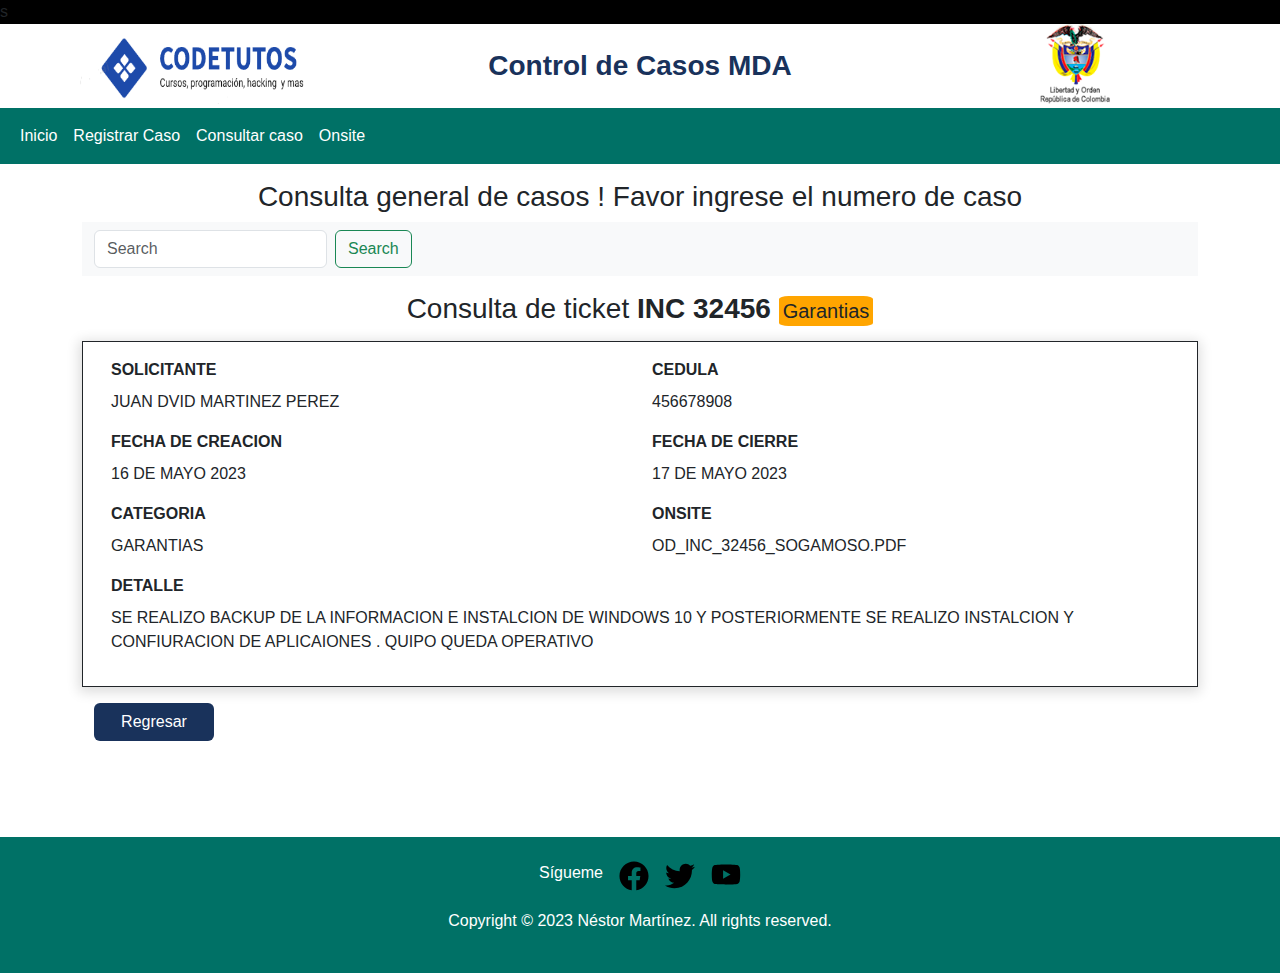
==== consulta.html @ ad8e8bd2 "subiendo proyecto" ====
<head>
    <meta charset="UTF-8">
    <meta name="viewport" content="width=device-width, initial-scale=1.0">
    <title>MDA</title>
    <link rel="shortcut icon" href="img/6771CodeTutos.ico" type="image/x-icon">
    <link rel="stylesheet" href="css/bootstrap.min.css">
    <link rel="stylesheet" href="css/app.css">
    <link rel="stylesheet" href="css/estilosonsite.css">
</head>

<body>
    <!-----------------------------------------------------------------------------------------
                                          INICIO
    --------------------------------------------------------------------------------------------- -->

    <div class="row">
        <div class="col-4 bg-black" height="14px">s</div>
        <div class="col-4 bg-black" height="14px"></div>
        <div class="col-4 bg-black" height="14px"></div>

    </div>
    <!-----------------------------------------------------------------------------------------
                                             ESCUDO
        --------------------------------------------------------------------------------------------- -->
    <div class="row text-center">
        <div class="col-sm-12 col-md-4 d-none d-md-block d-lg-block"><img src="img/CodeTutos.png" alt="" width="250px"
                height="80px"></div>
        <div class="col-sm-12 col-md-4 titulo">Control de Casos MDA</div>
        <div class="col-sm-12 col-md-4 d-sm-inline-block"><img src="img/escudo_colombia.png" alt="" width="78px"
                height="80px">
        </div>
    </div>

    <!-----------------------------------------------------------------------------------------
                                              BARRA DE NAVEGACION
        --------------------------------------------------------------------------------------------- -->

    <nav class="navbar navbar-ligth barracolor navbar-expand-lg ">
        <div class="container-fluid  ">
            <a href="" class="navbar-brand d-md-none">
                <img src="img/CodeTutos.png" alt="" width="150px">
            </a>
            <!-- boton -->
            <button class="navbar-toggler" type="button" data-bs-toggle="collapse" data-bs-target="#menu"
                aria-controls="menu" aria-expanded="false">
                <span class="navbar-toggler-icon"></span>
            </button>

            <div class="collapse navbar-collapse   " id="menu">
                <ul class="navbar-nav d-flex justify-content-evenly ">
                    <li class="nav-item"><a href="index.html" class="nav-link barracolor">Inicio</a></li>
                    <li class="nav-item"><a href="registrar.html" class="nav-link barracolor">Registrar Caso</a></li>
                    <li class="nav-item"><a href="consulta.html" class="nav-link barracolor">Consultar caso</a></li>
                    <li class="nav-item"><a href="onsite.html" class="nav-link barracolor">Onsite</a></li>
                    <!-- <li class="nav-item"><a href="iniciar_sesion.html" class="nav-link barracolor">Iniciar sesion</a> -->
                    </li>

                </ul>
            </div>
        </div>

    </nav>
    <!-----------------------------------------------------------------------------------------
                                              final heaader
        --------------------------------------------------------------------------------------------- -->

    <main class="d-flex flex-column justify-content-center container mb-5">
        <!-----------------------------------------------------------------------------------------
                                              Modulo de busqueda general
        --------------------------------------------------------------------------------------------- -->
        <h3 class="text-center mt-3">Consulta general de casos ! Favor ingrese el numero de caso</h3>
        <nav class="navbar navbar-light bg-light">
            <div class="container-fluid">
                <form class="d-flex">
                    <input class="form-control me-2" type="search" placeholder="Search" aria-label="Search">
                    <button class="btn btn-outline-success" type="submit">Search</button>
                </form>
            </div>
        </nav>




        <main class="d-flex justify-content-center flex-column  m-auto">
            <h3 class="my-3 text-center">Consulta de ticket <span class="span_conultaticket">INC 32456</span>
                <span class="categoria_caso bg- p-1 ">Garantias</span>
            </h3>
            <div class="container">
                <form action="" class="formulario  row border border-dark p-3 mb-3 ">



                    <div class="col-12 col-md-6">
                        <label for="Solicitante" class="form-label fw-bold text-uppercase">Solicitante</label>
                        <P class="text-uppercase">Juan Dvid Martinez Perez</P>
                    </div>
                    <div class="col-12 col-md-6">
                        <label for="Solicitante" class="form-label fw-bold text-uppercase">Cedula</label>
                        <P class="text-uppercase">456678908</P>
                    </div>

                    <div class="col-12 col-md-6">
                        <label for="Solicitante" class="form-label fw-bold text-uppercase">fecha de creacion</label>
                        <P class="text-uppercase">16 de mayo 2023</P>
                    </div>

                    <div class="col-12 col-md-6">
                        <label for="Solicitante" class="form-label fw-bold text-uppercase">fecha de cierre</label>
                        <P class="text-uppercase">17 de mayo 2023</P>
                    </div>



                    <div class="col-12 col-md-6">
                        <label for="Solicitante" class="form-label fw-bold text-uppercase">Categoria</label>
                        <P class="text-uppercase">Garantias</P>
                    </div>

                    <div class="col-12 col-md-6">
                        <label for="Solicitante" class="form-label fw-bold text-uppercase">Onsite</label>
                        <P class="text-uppercase">od_inc_32456_sogamoso.pdf</P>
                    </div>

                    <div class="col-12 col-md-12">
                        <label for="Solicitante" class="form-label fw-bold text-uppercase">detalle</label>
                        <P class="text-uppercase">Se realizo backup de la informacion e instalcion de windows 10 y
                            posteriormente se realizo instalcion y confiuracion de aplicaiones . quipo queda operativo
                        </P>
                    </div>


                    <!-- <input type="submit" value="Agregar" class="btn btn_verde mt-3 col-2" /> -->




                </form>
                <a href="garantias.html" class="btn btn_verde mb-5">Regresar</a>
            </div>
        </main>
        <!-----------------------------------------------------------------------------------------
                                              Modulo de busqueda general
        --------------------------------------------------------------------------------------------- -->








        </div>
    </main>


    <!-----------------------------------------------------------------------------------------
                                           footer
    --------------------------------------------------------------------------------------------- -->

    <!-----------------------------------------------------------------------------------------
                                           footer
    --------------------------------------------------------------------------------------------- -->
    <div class="footer-propidades p-4 barracolor">
        <footer>

            <div class="containercentro">
                <div class="row text-center mb-2">
                    <div class="c-redes d-flex justify-content-center gap-3">
                        <p class="siguenos">Sígueme</p>
                        <a href=""><img class="redes" src="img/facebook.svg" width="30" class="text-center"
                                alt="" /></a>
                        <a href=""><img class="redes" src="img/twitter.svg" width="30" class="text-center" alt="" /></a>
                        <a href=""><img class="redes" src="img/youtube.svg" width="30" class="text-center" alt="" /></a>
                    </div>
                </div>

                <div class="row text-center">
                    <p>Copyright © 2023 Néstor Martínez. All rights reserved.</p>
                </div>
            </div>
        </footer>
    </div>

    <script src="js/app.js"></script>



    <!-----------------------------------------------------------------------------------------
                                           final
    --------------------------------------------------------------------------------------------- -->

    <script src="js/bundle.min.js"></script>

</body>

</html>
---- css/app.css ----
:root{
    --colorletratitulo:#19325B;
    --colorbarra: rgb(0,113,102);
    --colorbtns:#19325B;
}

*{
    margin: 0px;
    padding: 0px;
    box-sizing: border-box;
}
.titulo{
    color: var(--colorletratitulo);
    font-size: 28px;
    line-height: 3;
    font-weight: 700;
}
.barracolor{
    background-color: var(--colorbarra);
    color: white;
   
}

body{
font-family: "Roboto", "Odoo Unicode Support Noto", sans-serif;
}
.btn_verde{
    background-color: var(--colorbtns);
    color: white;
     width: 120px;
  
}
.btn_verdes{
    background-color: var(--colorbtns);
    color: white;
  
}
caption{
    color: var(--colorletratitulo);
    font-size: 22px;
    font-weight: 600;
}
h5{
    color: rgb(25, 119, 4);
}
.span_conultaticket{
    font-weight: 700;
}
.categoria_caso{
    background-color: orange;
    font-size: 20px;
    border-radius: 10%;
}
---- css/estilosonsite.css ----
:root {
    --colorletratitulo: #19325B;
    --colorbarra: rgb(0, 113, 102);
    --colorbtns: #19325B;
    --colorbtnsazul: #2566cf;
    --coloruno: rgb(19, 209, 19);
    --colordos: blue;
    --colorseparador: #0b9795;
}

* {
    margin: 0px;
    padding: 0px;
    box-sizing: border-box;
}

.titulo {
    color: var(--colorletratitulo);
    font-size: 28px;
    line-height: 3;
    font-weight: 700;
}

.barracolor {
    background-color: var(--colorbarra);
    color: white;

}

.barracolorl:hover {
    background-color: var(--colorbarra);
}

body {
    font-family: "Roboto", "Odoo Unicode Support Noto", sans-serif;

}

.btn_verdes {
    background-color: var(--colorbtns);
    color: white;
    padding: 8px 5px;
    border: none;
    border-radius: 5px;


}

.btn_azul {
    background-color: var(--colorbtnsazul);
    color: white;
    width: 120px;
    margin-top: 50px;

}

.btn_verde {
    background-color: var(--colorbtns);
    color: white;
    width: 120px;
}

caption {
    color: var(--colorletratitulo);
    font-size: 22px;
    font-weight: 600;
}

h5 {
    color: rgb(25, 119, 4);
}

.span_conultaticket {
    font-weight: 700;
}

.categoria_caso {
    background-color: orange;
    font-size: 20px;
    border-radius: 10%;
}

.uno1 {
    background-color: var(--coloruno);
    height: 15px;

}

.uno2 {
    background-color: var(--colordos);
    height: 15px;


}

.uno3 {
    background-color: rgb(0, 255, 85);
    height: 15px;

}

.reset {
    all: revert;
    gap: 1px;
    border: 1px solid rgb(0, 102, 255);

}

.fiel {
    border: none;
}



.color {
    border-color: #da1103e5;
    box-shadow: 0 0 0 0.2rem rgba(245, 39, 3, 0.25);
}

.colorborde {
    border-color: #0367dae5;
    box-shadow: 0 0 0 0.2rem rgba(3, 128, 245, 0.25);
}

.colortrue {
    border-color: #35da03e5;
    box-shadow: 0 0 0 0.2rem rgba(180, 245, 3, 0.25);
}

.error {
    color: rgba(231, 15, 15, 0.767);
}

.alerta {
    padding: 3px;
    text-align: center;
    width: 70%;
    text-transform: uppercase;
    color: white;
    margin: 4px auto;

}

.error {
    background-color: red;
}

.exito {
    background-color: green;
}

.separadordiv {
    background-color: var(--colorseparador);
    height: 25px;
    margin-top: 10px;
}

.formulario {
    -webkit-box-shadow: -1px 2px 12px 2.5px rgba(0, 0, 0, 0.14);
    -moz-box-shadow: -1px 2px 12px 2.5px rgba(0, 0, 0, 0.14);
    box-shadow: -1px 2px 12px 2.5px rgba(0, 0, 0, 0.14);

}

#resultado {
    margin-left: -30px;
}

.listaes {
    list-style: none;
    background-color: var(--colorseparador);
    padding: 5px;
    text-align: center;
    margin-top: 4px;
    border-radius: 5px;

}

.listaes:hover {
    cursor: pointer;
    background-color: darkseagreen;
}

.disflex {
    display: flex;
    flex-direction: column;
    justify-content: center;
    align-items: center;

}

.cerrar_barra {
    margin-right: 25px;
}

.lino {
    list-style: none;
}


ul {
    padding: 0px 0px;
    border-radius: 5px;
}

.cerrarul {
    margin-top: 10px;
    right: 0;
    padding: 0px;
    margin-left: 100px;



}

.acerrar {

    right: 0;
    text-align: end;
    padding: 8px 5px;
    border-radius: 5px;
    padding-right: 20px;

}

.licerrar {
    left: 100px;
}




.firmasdiv {
    display: flex;
    justify-content: space-evenly;
    align-items: center;
    /* background-color: yellow; */
    flex-direction: row;
    flex-wrap: wrap;
}

.firmas {
    /* border: 1px solid rgb(0, 119, 255); */

    display: flex;
    flex-direction: column;
    justify-content: center;
    align-items: center;
}

.canvas {
    border: 1px solid rgb(3, 13, 61);
    width: 98%;
    height: 270px;


}

legend {
    font-weight: 900;
}

.limpiarfirma {
    text-decoration: none;
    background-color: #e91046;
    padding: 8px 12px;
    width: 190px;
    border-radius: 5px;
    margin-top: 10px;
    margin-bottom: 10px;
    color: white;
}

@media (max-width: 860px) {

    .btn_verde {
        width: 100px;
        margin-left: 0px;
    }

    .btn_azul {
        width: 100px;
    }

    .cerrar_barra {
        margin-right: 0px;
        margin-left: 10px;
    }

    .cerrarul {
        margin-top: 10px;
        right: 0;
        margin-left: 0px;
    }

    .acerrar {
        text-align: center;

    }


    .firmasdiv {

        flex-direction: column;
        /* background-color: #e91046; */
    }


    .canvas {
        border: 1px solid rgb(3, 13, 61);
        width: 530px;
        height: 270px;


    }
}


@media (max-width: 480px) {

    .firmasdiv {

        flex-direction: column;
        /* background-color: #10e910; */
    }


    .btn_verde {
        width: 270px;

    }

    .btn_azul {

        width: 270px;
    }

    .canvas {
        border: 1px solid rgb(3, 13, 61);
        width: 300px;
        height: 270px;
        /* background-color: #5b3719; */

    }

}
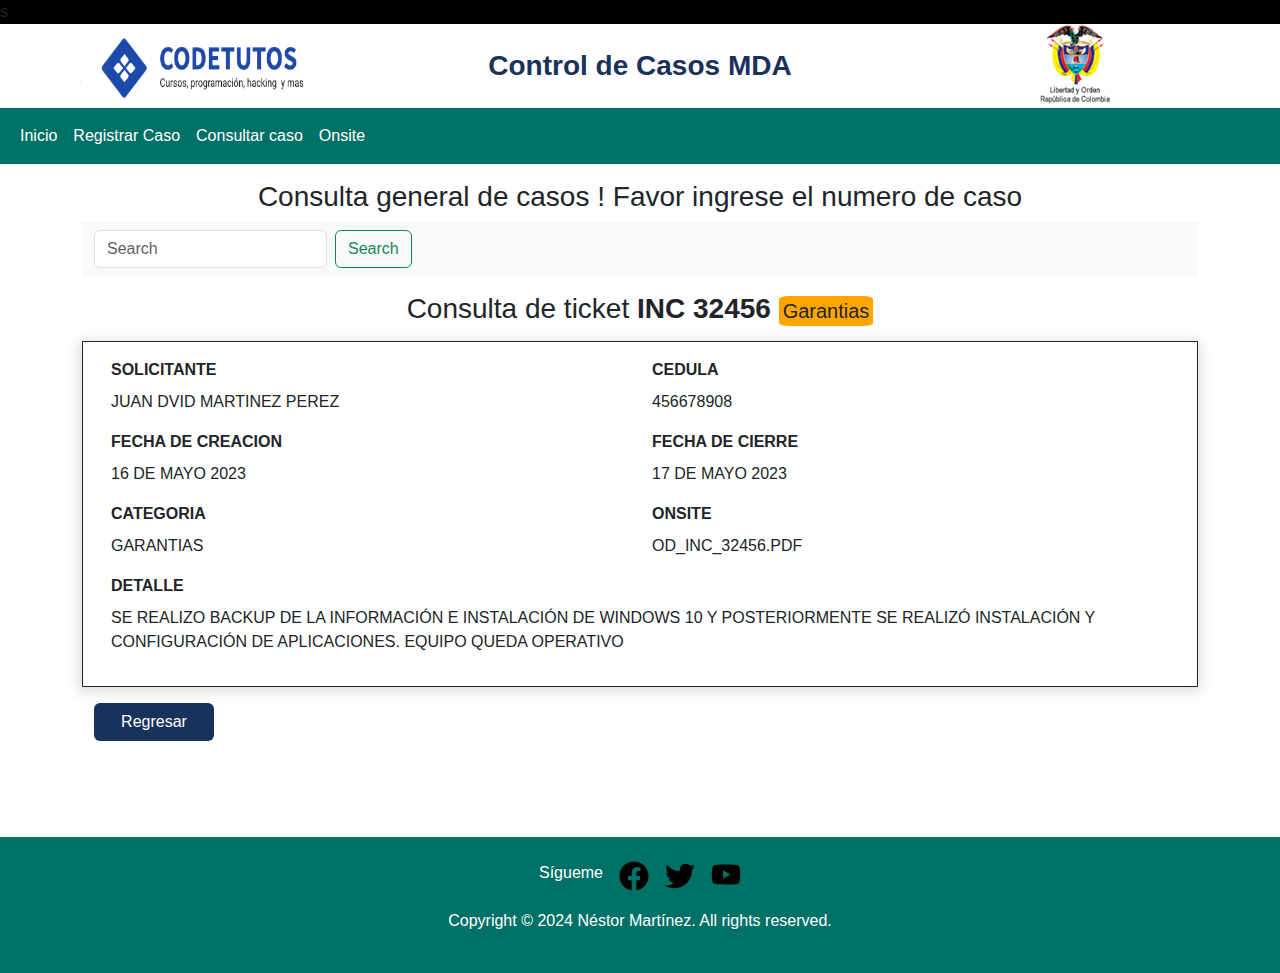
==== commit 9fb783a3: "Actualizacion de seccion de firmas v2.1" ====
--- a/consulta.html
+++ b/consulta.html
@@ -118,13 +118,14 @@
 
                     <div class="col-12 col-md-6">
                         <label for="Solicitante" class="form-label fw-bold text-uppercase">Onsite</label>
-                        <P class="text-uppercase">od_inc_32456_sogamoso.pdf</P>
+                        <P class="text-uppercase">od_inc_32456.pdf</P>
                     </div>
 
                     <div class="col-12 col-md-12">
                         <label for="Solicitante" class="form-label fw-bold text-uppercase">detalle</label>
-                        <P class="text-uppercase">Se realizo backup de la informacion e instalcion de windows 10 y
-                            posteriormente se realizo instalcion y confiuracion de aplicaiones . quipo queda operativo
+                        <P class="text-uppercase">Se realizo backup de la información e instalación de Windows 10 y
+                            posteriormente se realizó instalación y configuración de aplicaciones. Equipo queda
+                            operativo
                         </P>
                     </div>
 
@@ -135,7 +136,7 @@
 
 
                 </form>
-                <a href="garantias.html" class="btn btn_verde mb-5">Regresar</a>
+                <a href="/" class="btn btn_verde mb-5">Regresar</a>
             </div>
         </main>
         <!-----------------------------------------------------------------------------------------
@@ -175,7 +176,7 @@
                 </div>
 
                 <div class="row text-center">
-                    <p>Copyright © 2023 Néstor Martínez. All rights reserved.</p>
+                    <p>Copyright © 2024 Néstor Martínez. All rights reserved.</p>
                 </div>
             </div>
         </footer>
--- a/css/app.css
+++ b/css/app.css
@@ -54,4 +54,6 @@
     background-color: orange;
     font-size: 20px;
     border-radius: 10%;
-}+}
+
+ --- a/css/estilosonsite.css
+++ b/css/estilosonsite.css
@@ -102,7 +102,7 @@
 .reset {
     all: revert;
     gap: 1px;
-    border: 1px solid rgb(0, 102, 255);
+    border: 1px solid black;
 
 }
 
@@ -203,6 +203,10 @@
     border-radius: 5px;
 }
 
+textarea {
+    height: 100px;
+}
+
 .cerrarul {
     margin-top: 10px;
     right: 0;
@@ -227,20 +231,36 @@
     left: 100px;
 }
 
-
-
+.containerElementos {
+    display: none;
+}
+
+.containerel {
+    margin-bottom: 10px;
+    display: none;
+
+}
+
+.mostrar {
+    display: block;
+}
+
+.imgborrarfirma {
+    width: 30px;
+    height: 40px;
+}
 
 .firmasdiv {
+    margin: 0 auto;
     display: flex;
-    justify-content: space-evenly;
+    justify-content: center;
     align-items: center;
-    /* background-color: yellow; */
-    flex-direction: row;
-    flex-wrap: wrap;
+
 }
 
 .firmas {
     /* border: 1px solid rgb(0, 119, 255); */
+
 
     display: flex;
     flex-direction: column;
@@ -250,7 +270,7 @@
 
 .canvas {
     border: 1px solid rgb(3, 13, 61);
-    width: 98%;
+    width: 100%;
     height: 270px;
 
 
@@ -258,20 +278,288 @@
 
 legend {
     font-weight: 900;
+
+}
+
+label {
+    font-weight: 600;
+}
+
+.titulos {
+    font-weight: 900;
+    font-size: 19px;
+}
+
+.containecalificacion {
+    margin-bottom: 10px;
+    margin-top: 25px;
+
 }
 
 .limpiarfirma {
     text-decoration: none;
-    background-color: #e91046;
+    background-color: #4ade80;
     padding: 8px 12px;
     width: 190px;
     border-radius: 5px;
-    margin-top: 10px;
+    margin-top: 15px;
     margin-bottom: 10px;
     color: white;
-}
-
-@media (max-width: 860px) {
+    text-align: center;
+}
+
+.firmasdiv {
+    display: flex;
+    flex-direction: column;
+}
+
+.espacio {
+    margin-bottom: 20px;
+
+}
+
+
+
+
+
+
+
+/* +++++++++++++++++++++++++++++++++++++++++++++++++++++++++++++++++++++++++++++
+ para mirma 
+ ===============================================================================*/
+ .fimas__container1{
+    display: flex;
+    width: 100%;
+    flex-direction: column;
+    align-items: center;
+    justify-content: center;
+    gap: 15px;
+    margin: 20px 0;
+    /* border :2px solid blue; */
+    /* background-color: #97740b; */
+    
+}
+
+
+.div__btn__firma{
+    /* border :2px solid rgb(106, 255, 0); */
+   width: 100%;
+   display: flex;
+   flex-direction: column;
+   justify-content: center;
+   align-items: center;
+   gap: 20px;
+   text-align: center;
+    }
+.signature-pad {
+    border: 1px solid #000;
+    width: 100%;
+    height: 330px;
+    position: relative;
+    box-sizing: border-box;
+    margin-bottom: 20px;
+}
+
+canvas {
+    width: 100%;
+    height: 100%;
+    border: none;
+    position: absolute;
+    top: 0;
+    left: 0;
+    cursor: crosshair;
+}
+
+#signature-modal {
+    display: none;
+    position: fixed;
+    z-index: 1000;
+    left: 0;
+    top: 0;
+    width: 100%;
+    height: 100%;
+    background-color: rgba(154, 155, 153, 0.5);
+    overflow: auto;
+}
+
+#signature-modal-content {
+/*     
+    background-color: #fefefe; */
+    /* border: 3px solid yellow; */
+    background-color: rgb(252, 252, 252);
+    margin: 15% auto;
+    padding: 20px;
+    /* border: 1px solid #888; */
+    width: 90%;
+    max-width: 600px;
+    height: 77%;
+    position: relative;
+    box-sizing: border-box;
+    overflow: hidden;
+    scroll-behavior: smooth;
+}
+
+.modal-header,
+.modal-footer {
+    padding: 10px;
+    text-align: right;
+}
+
+.modal-footer {
+    border-top: 1px solid #888;
+}
+
+.close {
+    color: #aaa;
+    float: right;
+    font-size: 28px;
+    font-weight: bold;
+    cursor: pointer;
+}
+
+.close:hover,
+.close:focus {
+    color: black;
+    text-decoration: none;
+}
+#signature-preview-1,#signature-preview-2{
+    display: block;
+}
+.signature-preview {
+    /* border: 4px solid violet; */
+    /* max-width: 700px; */
+    /* border: 1px solid #e9ecef; */
+    width: 100%;
+    min-width: 290px;
+    height: 330px;
+    /* background: #fff; */
+    box-sizing: border-box;
+    overflow: hidden;
+    /* display:flex ;
+    justify-content: center;
+    align-items: center;
+    gap: 5px; */
+    background-color: #e9ecef;
+    
+}
+.imagen1, .imagen2{
+    width: 250px;
+    height: 120px;
+}
+.img__firma{
+    width: 40px;
+    height: 38px; 
+   
+}
+.img__firma:hover{
+    cursor: pointer;
+}
+
+.modal-footer{
+display: flex;
+flex-direction: row;
+justify-content: space-between;
+}
+#clear{
+    border: none;
+    background-color: white;
+}
+#save-signature{
+    border: none;
+    background-color: white; 
+}
+
+.open-modal{
+    
+    background-color: #0b9795;
+    border: none;
+    padding: 5px 18px;
+    color: white;
+    font-weight: 600;
+    font-size: 17px;
+    border-radius: 5px;
+    
+
+}
+
+.clearfirmas{
+    /* background-color: #0b9795; */
+    border: none;
+    padding: 8px 15px;
+    color: white;
+    font-weight: 800;
+    font-size: 18px; 
+    border-radius: 5px;
+}
+
+
+
+@media(min-width :480px){
+    .signature-preview {
+        /* border: 4px solid rgb(212, 209, 15); */
+        /* max-width: 700px; */
+        /* border: 1px solid #e9ecef; */
+        width: 100%;
+        min-width: 490px;
+        height: 330px;
+        /* background: #fff; */
+        box-sizing: border-box;
+        overflow: hidden;
+        /* display:flex ;
+        justify-content: center;
+        align-items: center;
+        gap: 5px; */
+        background-color: #e9ecef;
+        
+    }
+
+    #signature-modal-content {
+        /*     
+            background-color: #fefefe; */
+            /* border: 3px solid yellow;
+            background-color: rgb(252, 252, 252); */
+            margin: 1% auto;
+            padding: 5px;
+            /* border: 1px solid #888; */
+            width: 90%;
+            max-width: 600px;
+            height: 500px;
+            position: relative;
+            box-sizing: border-box;
+            overflow: hidden;
+            scroll-behavior: smooth;
+        }
+}
+
+
+@media(min-width :720px){
+    .signature-preview {
+        /* border: 4px solid rgb(255, 1, 18); */
+        /* max-width: 700px; */
+        /* border: 1px solid #e9ecef; */
+        width: 100%;
+        min-width: 550px;
+        height: 330px;
+        /* background: #fff; */
+        box-sizing: border-box;
+        overflow: hidden;
+        /* display:flex ;
+        justify-content: center;
+        align-items: center;
+        gap: 5px; */
+        background-color: #e9ecef;
+        
+    }
+    .signature-preview img{
+        width: 450px;
+        height: 270px;
+    }
+    .imagen1, .imagen2{
+        width: 450px;
+        height: 270px;
+    }
+}
+@media (max-width: 960px) {
 
     .btn_verde {
         width: 100px;
@@ -296,51 +584,25 @@
     .acerrar {
         text-align: center;
 
-    }
-
+
+    }
 
     .firmasdiv {
 
         flex-direction: column;
-        /* background-color: #e91046; */
-    }
-
+     
+    }
+
+    .firmas {
+        border: 1px solid green;
+        width: 590px;
+    }
 
     .canvas {
         border: 1px solid rgb(3, 13, 61);
-        width: 530px;
+        width: 590px;
         height: 270px;
 
 
     }
-}
-
-
-@media (max-width: 480px) {
-
-    .firmasdiv {
-
-        flex-direction: column;
-        /* background-color: #10e910; */
-    }
-
-
-    .btn_verde {
-        width: 270px;
-
-    }
-
-    .btn_azul {
-
-        width: 270px;
-    }
-
-    .canvas {
-        border: 1px solid rgb(3, 13, 61);
-        width: 300px;
-        height: 270px;
-        /* background-color: #5b3719; */
-
-    }
-
-}+} 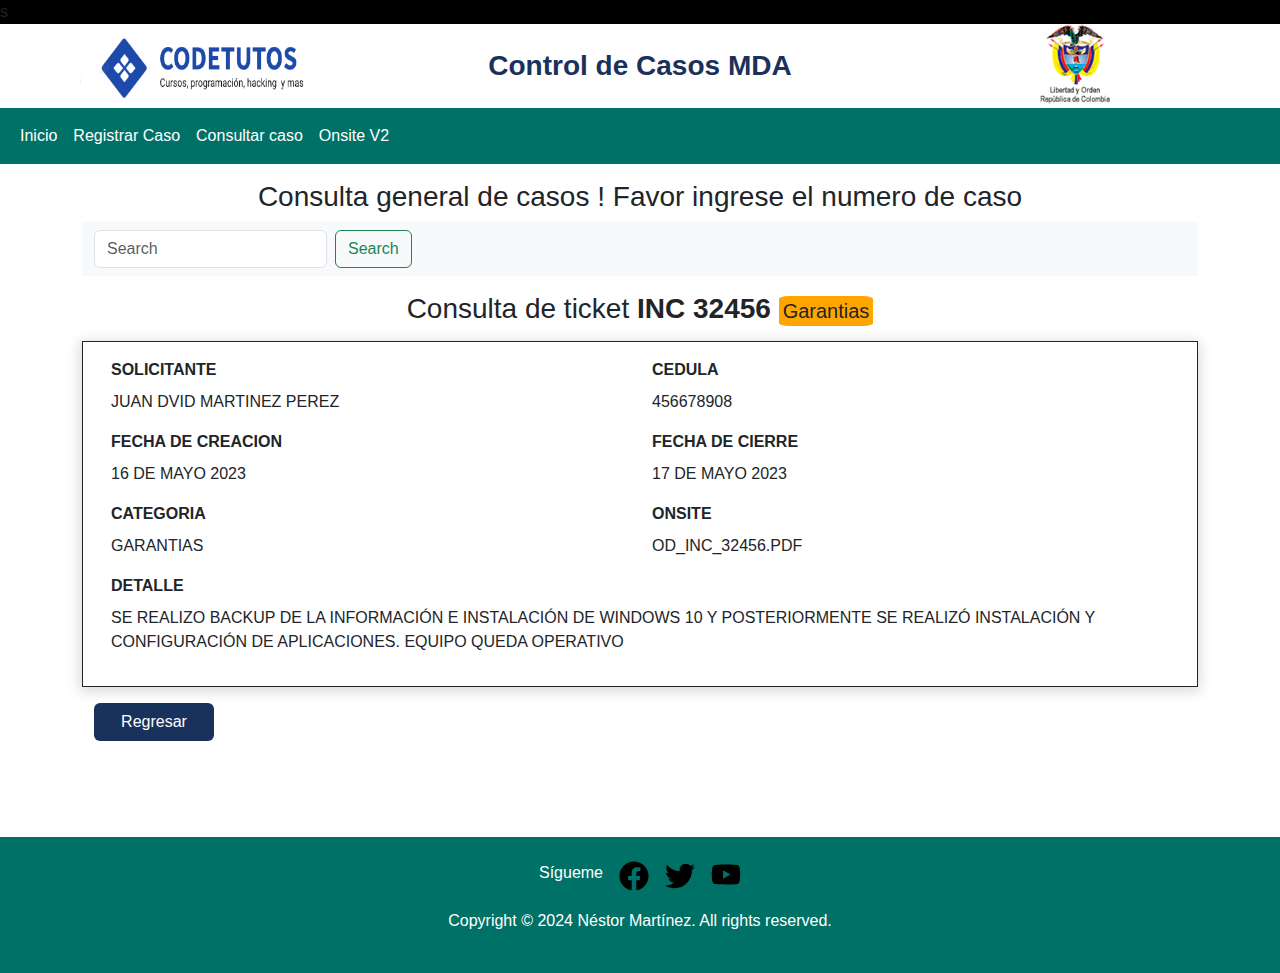
==== commit 4849c450: "se agrega la nueva version del formato de diagnostico" ====
--- a/consulta.html
+++ b/consulta.html
@@ -51,7 +51,7 @@
                     <li class="nav-item"><a href="index.html" class="nav-link barracolor">Inicio</a></li>
                     <li class="nav-item"><a href="registrar.html" class="nav-link barracolor">Registrar Caso</a></li>
                     <li class="nav-item"><a href="consulta.html" class="nav-link barracolor">Consultar caso</a></li>
-                    <li class="nav-item"><a href="onsite.html" class="nav-link barracolor">Onsite</a></li>
+                    <li class="nav-item"><a href="onsite.html" class="nav-link barracolor">Onsite V2</a></li>
                     <!-- <li class="nav-item"><a href="iniciar_sesion.html" class="nav-link barracolor">Iniciar sesion</a> -->
                     </li>
 
--- a/css/app.css
+++ b/css/app.css
@@ -56,4 +56,13 @@
     border-radius: 10%;
 }
 
- + .new{
+    margin: 20px auto;
+    background-color: rgba(255, 0, 0, 0.543);
+    padding: 10px 5px;
+    text-align: center;
+ }
+ .new p{
+    margin-bottom: 0;
+    color: white;
+ }--- a/css/estilosonsite.css
+++ b/css/estilosonsite.css
@@ -114,7 +114,7 @@
 
 .color {
     border-color: #da1103e5;
-    box-shadow: 0 0 0 0.2rem rgba(245, 39, 3, 0.25);
+    box-shadow: 0 0 0 0.2rem rgba(245, 39, 3, 0.068);
 }
 
 .colorborde {
@@ -142,7 +142,7 @@
 }
 
 .error {
-    background-color: red;
+    background-color: rgba(255, 0, 0, 0.244);
 }
 
 .exito {
